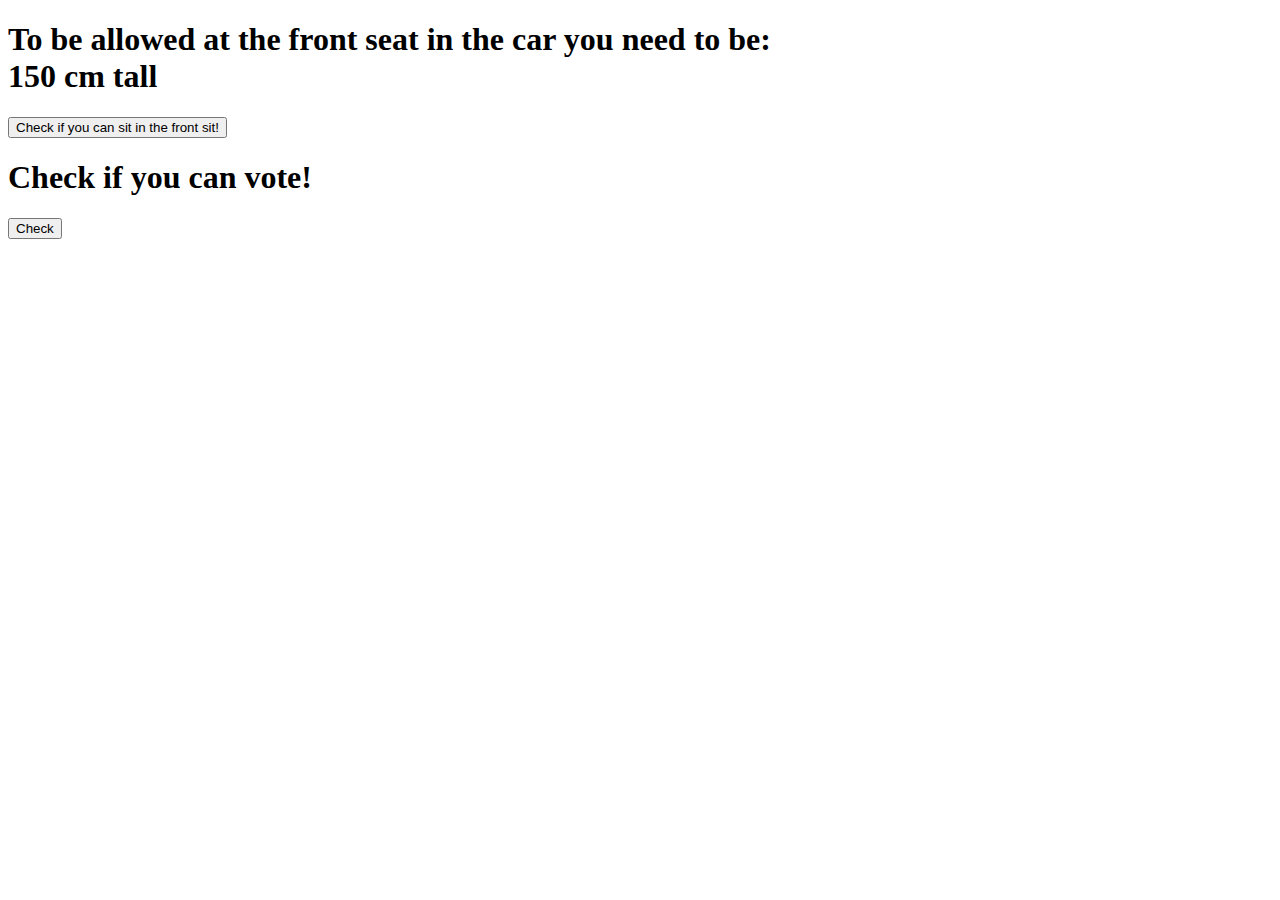
==== Basic JavaScript Projects/Project6_ternary__operators_constructors/index.html @ 0c565fca "ternary operator" ====
<!DOCTYPE html>
<html lang="en">
  <head>
    <meta charset="UTF-8" />
    <meta http-equiv="X-UA-Compatible" content="IE=edge" />
    <meta name="viewport" content="width=device-width, initial-scale=1.0" />
    <title>Document</title>
  </head>
  <body>
    <h1>
      To be allowed at the front seat in the car you need to be: <br />
      150 cm tall
    </h1>
    <button onclick="checkHeight()">
      Check if you can sit in the front sit!
    </button>
    <p id="answer"></p>
    <h1>Check if you can vote!</h1>
    <button onclick="canVote()">Check</button>
    <p id="can"></p>
    <script src="./JS/main.js"></script>
  </body>
</html>
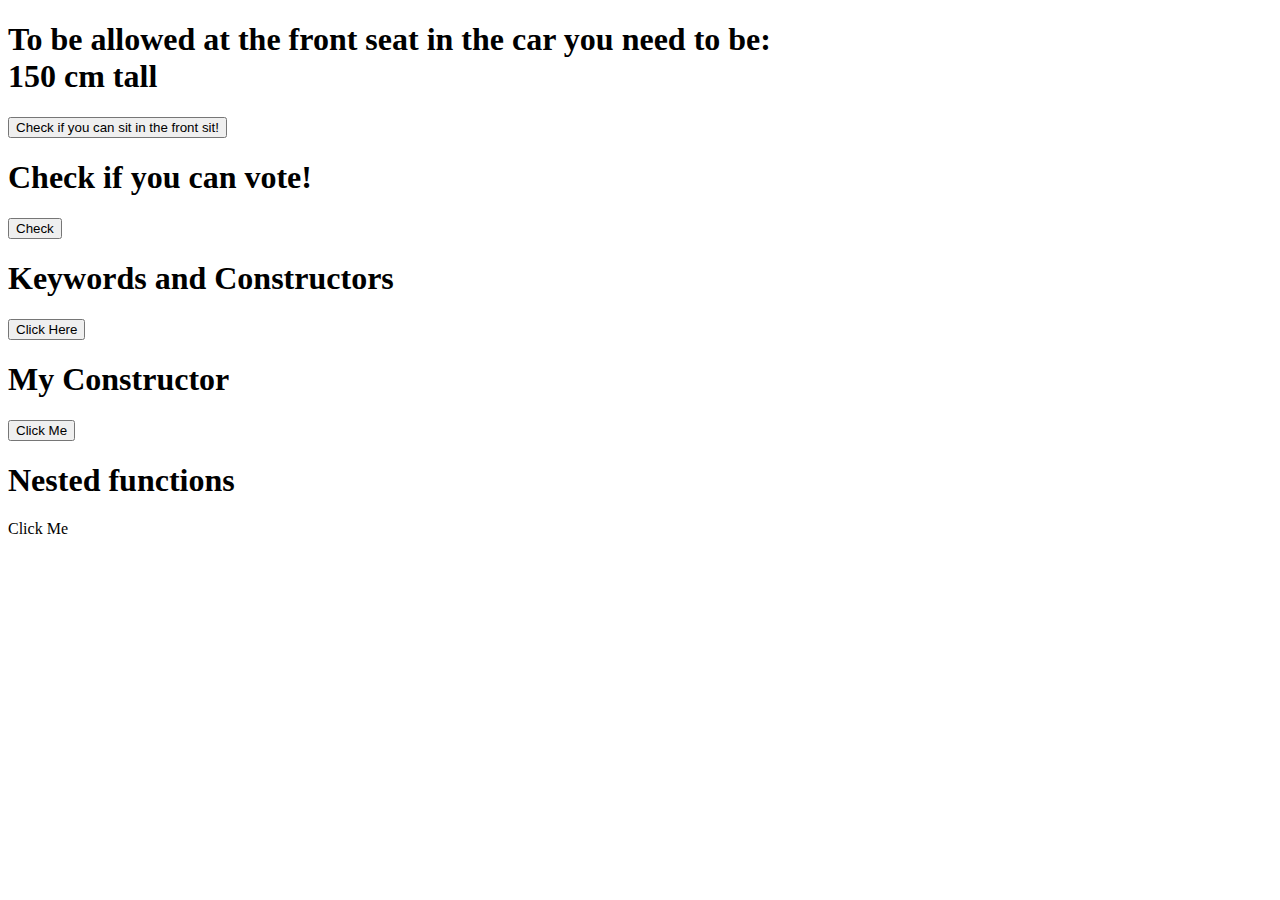
==== commit dc76c4b4: "ternary operators and constructors" ====
--- a/Basic JavaScript Projects/Project6_ternary__operators_constructors/index.html
+++ b/Basic JavaScript Projects/Project6_ternary__operators_constructors/index.html
@@ -18,6 +18,15 @@
     <h1>Check if you can vote!</h1>
     <button onclick="canVote()">Check</button>
     <p id="can"></p>
+    <h1>Keywords and Constructors</h1>
+    <button onclick="myFunction()">Click Here</button>
+    <p id="Keywords_and_Constructors"></p>
+    <h1>My Constructor</h1>
+
+    <button onclick="showDetails()">Click Me</button>
+    <p id="computerConst"></p>
+    <h1>Nested functions</h1>
+    <p id="Nested_Functions" onclick="countFunction1()">Click Me</p>
     <script src="./JS/main.js"></script>
   </body>
 </html>
